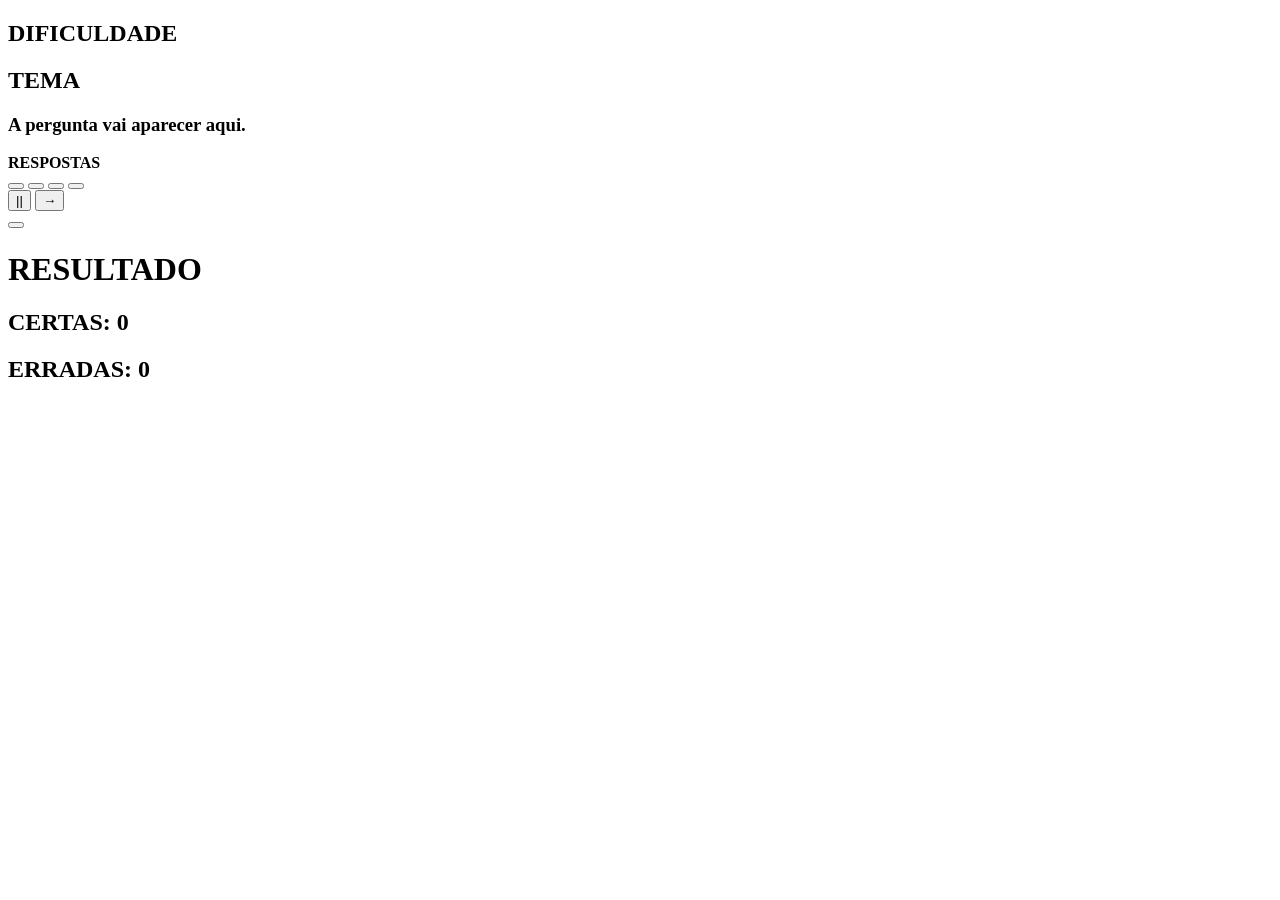
==== JOGO/pagina2.html @ 305232d6 "Add files via upload" ====
<!DOCTYPE html>
<html lang="pt-br">
<head>
    <meta charset="UTF-8">
    <meta name="viewport" content="width=device-width, initial-scale=1.0">
    <title>EXERCITANDO A MENTE</title>

    <link rel="stylesheet" href="JOGO.css">
</head>
<body>
    <div id="TRANSICAO"></div>

    <div id="JOGO">
        <div class="JOGO-FUNDO">
            <div id="JOGO-BLUR"></div>

            <div class="JOGO-PAINEL-PERGUNTAS">
                <div id="JOGO-LOCAL-DIFICULDADE">
                    <h2>DIFICULDADE</h2>
                </div>

                <div id="JOGO-LOCAL-TEMA">
                    <h2>TEMA</h2>
                </div>

                <h3 id="JOGO-LOCAL-PERGUNTAS">A pergunta vai aparecer aqui.</h3>

                <div class="JOGO-LOCAL-IMAGEM">
                    <div id="JOGO-IMAGEM-OU-DESAFIO"></div>
                </div>
            </div>

            <div class="JOGO-PAINEL-RESPOSTAS">
                <div class="JOGO-TITULO-PAINEL-RESPOSTAS">
                    <b>RESPOSTAS</b>
                </div>

                <button class="LOCAL-RESPOSTA-A" type="button" data-alternativa="A)">
                    <div id="RESPOSTA-A">
                        <div class="RESPOSTA-IMAGEM" id="IMAGEM-RESPOSTA-A"></div>
                        <span class="RESPOSTA-TEXTO"></span>
                    </div>
                </button>

                <button class="LOCAL-RESPOSTA-B" type="button" data-alternativa="B)">
                    <div id="RESPOSTA-B">
                        <div class="RESPOSTA-IMAGEM" id="IMAGEM-RESPOSTA-B"></div>
                        <span class="RESPOSTA-TEXTO"></span>
                    </div>
                </button>

                <button class="LOCAL-RESPOSTA-C" type="button" data-alternativa="C)">
                    <div id="RESPOSTA-C">
                        <div class="RESPOSTA-IMAGEM" id="IMAGEM-RESPOSTA-C"></div>
                        <span class="RESPOSTA-TEXTO"></span>
                    </div>
                </button>

                <button class="LOCAL-RESPOSTA-D" type="button" data-alternativa="D)">
                    <div id="RESPOSTA-D">
                        <div class="RESPOSTA-IMAGEM" id="IMAGEM-RESPOSTA-D"></div>
                        <span class="RESPOSTA-TEXTO"></span>
                    </div>
                </button>
            </div>

            <div class="JOGO-PAINEL-BOTOES-FUNCAO">
                <button id="JOGO-BOTAO-PARAR" type="button" aria-label="Voltar ao menu">||</button>
                <button id="JOGO-BOTAO-CONTINUAR" type="button" aria-label="Continuar">→</button>
            </div>

            <div id="JOGO-RESULTADO">
                <button id="JOGO-RESULTADO-MENU" type="button" aria-label="Voltar ao menu"></button>
                <h1>RESULTADO</h1>

                <h2 id="JOGO-RESULTADOS-CERTOS">CERTAS: 0</h2>
                <h2 id="JOGO-RESULTADOS-ERRADOS">ERRADAS: 0</h2>

                <div id="JOGO-RESULTADO-ESTRELAS"></div>
            </div>
        </div>
    </div>

    <script src="JOGO.js"></script>
</body>
</html>
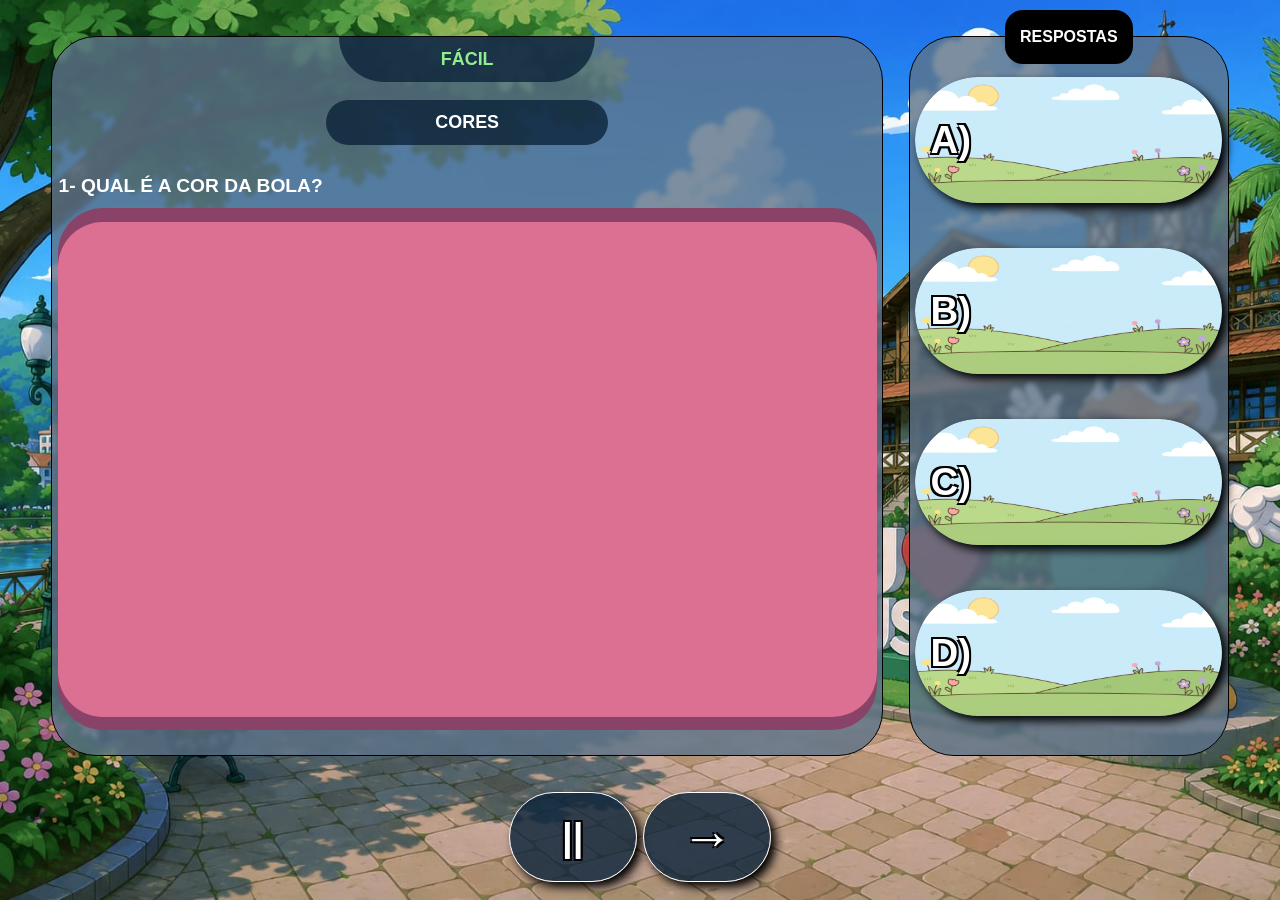
==== commit b54bf2aa: "Add files via upload" ====
--- a/JOGO/pagina2.html
+++ b/JOGO/pagina2.html
@@ -5,7 +5,7 @@
     <meta name="viewport" content="width=device-width, initial-scale=1.0">
     <title>EXERCITANDO A MENTE</title>
 
-    <link rel="stylesheet" href="JOGO.css">
+    <link rel="stylesheet" href="style2.css">
 </head>
 <body>
     <div id="TRANSICAO"></div>
@@ -81,6 +81,6 @@
         </div>
     </div>
 
-    <script src="JOGO.js"></script>
+    <script src="script2.js"></script>
 </body>
 </html>
--- a/JOGO/style2.css
+++ b/JOGO/style2.css
@@ -0,0 +1,1079 @@
+/*
+#############################################################################################################################################
+                                                         BASE DO SITE
+#############################################################################################################################################
+*/
+
+/*
+######################
+    PAGINA INTEIRA
+######################
+*/
+* {
+    box-sizing: border-box;
+
+    user-select: none;
+    -webkit-user-drag: none;
+}
+
+html,
+body {
+    cursor: default;
+    overflow: hidden;
+    touch-action: manipulation;
+
+    margin: 0;
+    padding: 0;
+}
+
+/*
+####################
+    BASE DO JOGO
+####################
+*/
+#JOGO {
+    background-color: white;
+
+    width: 100vw;
+    height: 100vh;
+}
+
+
+
+
+
+/*
+#############################################################################################################################################
+                                                        TRANSIÇÃO PARA O JOGO
+#############################################################################################################################################
+*/
+
+/*
+#################################
+    TRANISIÇÃO CIRCULO CRESCE
+#################################
+*/
+#TRANSICAO {
+    background-color: black;
+
+    width: 300vw;
+    height: 300vw;
+
+    position: fixed;
+    top: 50%;
+    left: 50%;
+
+    border-radius: 50%;
+
+    transform: translate(-50%, -50%);
+
+    z-index: 1000;
+    pointer-events: none;
+
+    transition: width 0.5s ease-out, height 0.5s ease-out;
+}
+
+#TRANSICAO.ABRIR {
+    width: 0;
+    height: 0;
+}
+
+#TRANSICAO.FECHAR {
+    width: 300vw;
+    height: 300vw;
+
+    transition: width 0.5s ease-in, height 0.5s ease-in;
+}
+
+
+
+
+
+/*
+#############################################################################################################################################
+                                                         CENA DO JOGO
+#############################################################################################################################################
+*/
+
+/*
+#####################
+    FUNDO DO JOGO
+#####################
+*/
+.JOGO-FUNDO {
+    background-image: url("IMAGENS/FUNDO/JOGO.jpeg");
+    background-position: center;
+    background-repeat: no-repeat;
+    background-size: cover;
+
+    width: 100vw;
+    height: 100vh;
+
+    display: flex;
+    justify-content: center;
+
+    gap: 2vw;
+}
+
+
+
+
+
+/*
+#############################################################################################################################################
+                                                         PAINEL E PERGUNTAS
+#############################################################################################################################################
+*/
+
+/*
+###########################
+    PAINEL DE PERGUNTAS
+###########################
+*/
+.JOGO-PAINEL-PERGUNTAS {
+    background-color: rgba(93, 116, 138, 0.800);
+    backdrop-filter: blur(2px);
+    -webkit-backdrop-filter: blur(2px);
+
+    width: 65vw;
+    height: 80vh;
+
+    border: 1px solid black;
+    border-radius: 5vh;
+
+    position: relative;
+    margin-top: 4vh;
+
+    display: flex;
+    flex-direction: column;
+    align-items: center;
+}
+
+
+/*
+#################################################
+    LOCAL ONDE VAI FICAR A DIFCULDADE E O TEMA
+#################################################
+*/
+
+/*
+################################
+    DIFCULDADE DAS PERGUNTAS
+################################
+*/
+#JOGO-LOCAL-DIFICULDADE {
+    background-color: rgba(12, 36, 58, 0.8);
+    color: white;
+
+    width: 20vw;
+    height: 5vh;
+
+    border-radius: 0 0 100vh 100vh;
+
+    display: flex;
+    justify-content: center;
+    align-items: center;
+
+    font-family: Arial;
+}
+
+#JOGO-LOCAL-DIFICULDADE h2,
+#JOGO-LOCAL-TEMA h2 {
+    max-width: 100%;
+    margin: 0;
+    padding: 0 0.5vw;
+    font-size: clamp(12px, 1.4vw, 20px);
+    line-height: 1.1;
+    text-align: center;
+    white-space: nowrap;
+}
+
+
+/*
+################################
+    TEMA DAS PERGUNTAS
+################################
+*/
+#JOGO-LOCAL-TEMA {
+    background-color: rgba(12, 36, 58, 0.8);
+    color: white;
+
+    width: 22vw;
+    height: 5vh;
+
+    border-radius: 20vh;
+
+    margin-top: 2vh;
+    margin-bottom: 2vh;
+
+    display: flex;
+    justify-content: center;
+    align-items: center;
+
+    font-family: Arial;
+}
+
+
+/*
+###########################
+    LOCAL DAS PERGUNTAS
+###########################
+*/
+#JOGO-LOCAL-PERGUNTAS {
+    color: white;
+
+    width: 100%;
+    min-height: 5vh;
+
+    margin: 0;
+    padding: 0.5vh 0.5vw;
+    font-size: clamp(14px, 1.5vw, 24px);
+    font-family: Arial;
+    line-height: 1.2;
+
+    display: flex;
+    justify-content: flex-start;
+    align-items: center;
+    overflow-wrap: anywhere;
+}
+
+
+/*
+#################################
+    LOCAL DAS IMAGENS/DESAFIO
+#################################
+*/
+.JOGO-LOCAL-IMAGEM {
+    background-color: rgb(138, 67, 104);
+
+    width: 64vw;
+    height: 58vh;
+
+    border-radius: 5vh;
+
+    display: flex;
+    flex-direction: row;
+    justify-content: center;
+    align-items: center;
+
+    gap: 1vw;
+}
+
+
+/*
+#################################
+    IMAGEM/DESAFIO
+#################################
+*/
+#JOGO-IMAGEM-OU-DESAFIO {
+    background-color: palevioletred;
+    background-position: center;
+    background-repeat: no-repeat;
+    background-size: contain;
+
+    width: 100%;
+    height: 55vh;
+
+    border-radius: 5vh;
+}
+
+
+
+
+
+/*
+#############################################################################################################################################
+                                                         PAINEL DE RESPOSTAS
+#############################################################################################################################################
+*/
+
+/*
+###########################
+    PAINEL DE RESPOSTAS
+###########################
+*/
+.JOGO-PAINEL-RESPOSTAS {
+    background-color: rgba(93, 116, 138, 0.800);
+    backdrop-filter: blur(2px);
+    -webkit-backdrop-filter: blur(2px);
+
+    width: 25vw;
+    height: 80vh;
+
+    border: 1px solid black;
+    border-radius: 5vh;
+
+    margin-top: 4vh;
+
+    display: flex;
+    flex-direction: column;
+    justify-content: center;
+    align-items: center;
+
+    gap: 5vh;
+}
+
+
+
+
+
+/*
+#############################################################################################################################################
+                                                    TITULO DO PAINEL DE RESPOSTAS
+#############################################################################################################################################
+*/
+
+/*
+########################
+    TITULO DO PAINEL
+########################
+*/
+.JOGO-TITULO-PAINEL-RESPOSTAS {
+    background-color: black;
+    color: white;
+
+    width: 10vw;
+    height: 6vh;
+
+    border-radius: 2vh;
+
+    position: absolute;
+    top: -3vh;
+
+    font-family: Arial;
+
+    display: flex;
+    justify-content: center;
+    align-items: center;
+}
+
+
+
+
+
+/*
+#############################################################################################################################################
+                                                                RESPOSTAS
+#############################################################################################################################################
+*/
+
+/*
+##############################
+    BOTÃO COM AS RESPOSTAS
+##############################
+*/
+.LOCAL-RESPOSTA-A,
+.LOCAL-RESPOSTA-B,
+.LOCAL-RESPOSTA-C,
+.LOCAL-RESPOSTA-D {
+    background-color: transparent;
+
+    width: 24vw;
+    height: 14vh;
+
+    position: relative;
+
+    border: none;
+    box-shadow: 5px 5px 10px black;
+    border-radius: 100vh;
+
+    overflow: hidden;
+
+    display: flex;
+    justify-content: center;
+    align-items: center;
+
+    transition: 0.2s;
+}
+
+.LOCAL-RESPOSTA-A::after,
+.LOCAL-RESPOSTA-B::after,
+.LOCAL-RESPOSTA-C::after,
+.LOCAL-RESPOSTA-D::after {
+    content: "";
+
+    position: absolute;
+    inset: 0;
+    z-index: 1;
+
+    background-image: url("IMAGENS/FUNDO RESPOSTA.jpg");
+    background-position: center;
+    background-repeat: no-repeat;
+    background-size: 100% 100%;
+    border-radius: inherit;
+
+    pointer-events: none;
+}
+
+.LOCAL-RESPOSTA-A::before,
+.LOCAL-RESPOSTA-B::before,
+.LOCAL-RESPOSTA-C::before,
+.LOCAL-RESPOSTA-D::before {
+    content: attr(data-alternativa);
+
+    position: absolute;
+    top: 50%;
+    left: 5%;
+    z-index: 2;
+
+    color: white;
+    font-size: clamp(24px, 3vw, 42px);
+    font-weight: bold;
+    text-shadow:
+        -2px -2px 0 black,
+        2px -2px 0 black,
+        -2px 2px 0 black,
+        2px 2px 0 black;
+
+    transform: translateY(-50%);
+    pointer-events: none;
+}
+
+/*
+#########################################
+    BOTÃO COM AS RESPOSTAS COM :HOVER
+#########################################
+*/
+.LOCAL-RESPOSTA-A:hover,
+.LOCAL-RESPOSTA-B:hover,
+.LOCAL-RESPOSTA-C:hover,
+.LOCAL-RESPOSTA-D:hover {
+    transform: scale(0.98);
+}
+
+.LOCAL-RESPOSTA-A.RESPOSTA-SELECIONADA::after,
+.LOCAL-RESPOSTA-B.RESPOSTA-SELECIONADA::after,
+.LOCAL-RESPOSTA-C.RESPOSTA-SELECIONADA::after,
+.LOCAL-RESPOSTA-D.RESPOSTA-SELECIONADA::after {
+    border: 6px solid #FFD700;
+}
+
+.LOCAL-RESPOSTA-A.RESPOSTA-CORRETA::after,
+.LOCAL-RESPOSTA-B.RESPOSTA-CORRETA::after,
+.LOCAL-RESPOSTA-C.RESPOSTA-CORRETA::after,
+.LOCAL-RESPOSTA-D.RESPOSTA-CORRETA::after {
+    background-image:
+        linear-gradient(rgba(20, 180, 50, 0.4), rgba(20, 180, 50, 0.4)),
+        url("IMAGENS/FUNDO RESPOSTA.jpg");
+    border: 6px solid #20B653;
+}
+
+.LOCAL-RESPOSTA-A.RESPOSTA-INCORRETA::after,
+.LOCAL-RESPOSTA-B.RESPOSTA-INCORRETA::after,
+.LOCAL-RESPOSTA-C.RESPOSTA-INCORRETA::after,
+.LOCAL-RESPOSTA-D.RESPOSTA-INCORRETA::after {
+    background-image:
+        linear-gradient(rgba(220, 30, 45, 0.42), rgba(220, 30, 45, 0.42)),
+        url("IMAGENS/FUNDO RESPOSTA.jpg");
+    border: 6px solid #E52B35;
+}
+
+/*
+##########################################
+    BOTÃO COM AS RESPOSTAS COM :ACTIVE
+##########################################
+*/
+.LOCAL-RESPOSTA-A:active,
+.LOCAL-RESPOSTA-B:active,
+.LOCAL-RESPOSTA-C:active,
+.LOCAL-RESPOSTA-D:active {
+    transform: scale(0.95);
+    filter: brightness(0.7);
+}
+
+/*
+################################
+    RESPOSTA DENTRO DO BOTÃO
+################################
+*/
+#RESPOSTA-A,
+#RESPOSTA-B,
+#RESPOSTA-C,
+#RESPOSTA-D {
+    background-color: transparent;
+    color: white;
+
+    width: 24vw;
+    height: 14vh;
+
+    border: none;
+    border-radius: 100vh;
+
+    font-size: 3vh;
+    font-weight: bold;
+
+    display: flex;
+    justify-content: flex-start;
+    align-items: center;
+    gap: 1vw;
+
+    flex-shrink: 0;
+}
+
+.RESPOSTA-IMAGEM {
+    background-color: rgba(255, 255, 255, 0.15);
+    background-position: center;
+    background-repeat: no-repeat;
+    background-size: contain;
+
+    width: 6vw;
+    height: 9vh;
+
+    margin-left: 1vw;
+    border-radius: 1vh;
+    flex-shrink: 0;
+}
+
+.RESPOSTA-TEXTO {
+    text-align: center;
+
+    flex: 1;
+    margin-right: 1vw;
+}
+
+
+
+
+
+/*
+#############################################################################################################################################
+                                                    PAINEL DOS BOTÕES DE PARAR E CONTINUAR
+#############################################################################################################################################
+*/
+
+/*
+###########################################
+    PAINEL BOTÕES DE PARAR E CONTINUAR
+###########################################
+*/
+.JOGO-PAINEL-BOTOES-FUNCAO {
+    width: 100vw;
+    height: 10vh;
+
+    position: absolute;
+    top: 88vh;
+
+    display: flex;
+    flex-direction: row;
+    justify-content: center;
+
+    gap: 0.5vw;
+}
+
+
+
+
+
+/*
+#############################################################################################################################################
+                                                             BOTÃO DE PARAR
+#############################################################################################################################################
+*/
+
+/*
+###################
+    BOTÃO PARAR
+###################
+*/
+#JOGO-BOTAO-PARAR {
+    background-color: rgba(12, 36, 58, 0.8);
+    color: white;
+
+    width: 10vw;
+    height: 10vh;
+
+    font-family: Arial, sans-serif;
+    font-size: clamp(24px, 3vw, 42px);
+    font-weight: bold;
+    text-shadow: -2px -2px 0 black, 2px -2px 0 black, -2px 2px 0 black, 2px 2px 0 black;
+
+    border: 1px solid white;
+    box-shadow: 5px 5px 10px black;
+    border-radius: 100vh;
+
+    cursor: pointer;
+    transition: 0.2s;
+}
+
+/*
+#############################
+    BOTÃO PARAR COM HOVER
+#############################
+*/
+#JOGO-BOTAO-PARAR:hover {
+    transform: scale(0.95);
+}
+
+/*
+#############################
+    BOTÃO PARAR COM ACTIVE
+#############################
+*/
+#JOGO-BOTAO-PARAR:active {
+    transform: scale(0.90);
+}
+
+
+
+
+
+/*
+#############################################################################################################################################
+                                                             BOTÃO DE CONTINUAR
+#############################################################################################################################################
+*/
+
+/*
+#######################
+    BOTÃO CONTINUAR
+#######################
+*/
+#JOGO-BOTAO-CONTINUAR {
+    background-color: rgba(12, 36, 58, 0.8);
+    color: white;
+
+    width: 10vw;
+    height: 10vh;
+
+    font-family: Arial, sans-serif;
+    font-size: clamp(32px, 4vw, 56px);
+    font-weight: bold;
+    text-shadow: -2px -2px 0 black, 2px -2px 0 black, -2px 2px 0 black, 2px 2px 0 black;
+
+    border: 1px solid white;
+    box-shadow: 5px 5px 10px black;
+    border-radius: 100vh;
+
+    cursor: pointer;
+    transition: 0.2s;
+}
+
+/*
+#################################
+    BOTÃO CONTINUAR COM HOVER
+#################################
+*/
+#JOGO-BOTAO-CONTINUAR:hover {
+    transform: scale(0.95);
+}
+
+/*
+##################################
+    BOTÃO CONTINUAR COM ACTIVE
+##################################
+*/
+#JOGO-BOTAO-CONTINUAR:active {
+    transform: scale(0.90);
+}
+
+
+
+
+
+/*
+#############################################################################################################################################
+                                                    TRANSIÇÃO ENTRE PERGUNTAS
+#############################################################################################################################################
+*/
+
+/*
+#################################
+    TRANSIÇÃO ENTRE PERGUNTAS
+#################################
+*/
+.JOGO-PAINEL-PERGUNTAS {
+    transition: transform 0.4s ease, opacity 0.4s ease;
+}
+
+.JOGO-PAINEL-PERGUNTAS.SAINDO {
+    transform: translateX(-100%);
+    opacity: 0;
+}
+
+.JOGO-PAINEL-PERGUNTAS.ENTRANDO {
+    transform: translateX(100%);
+    opacity: 0;
+}
+
+
+
+
+
+/*
+#############################################################################################################################################
+                                                         RESULTADO DO JOGO
+#############################################################################################################################################
+*/
+
+/*
+#################
+    RESULTADO
+#################
+*/
+#JOGO-RESULTADO {
+    background-color: rgb(101, 100, 100);
+
+    width: 40vw;
+    height: 80vh;
+
+    border: 2px solid rgba(101, 100, 100, 0.80);
+    border-radius: 5vh;
+
+    position: absolute;
+    top: 10vh;
+    left: 30vw;
+
+    display: none;
+
+    flex-direction: column;
+    justify-content: center;
+    align-items: center;
+
+    z-index: 999;
+}
+
+#JOGO-RESULTADO-MENU {
+    background-color: #d92525;
+
+    width: 3vw;
+    height: 3vw;
+    min-width: 28px;
+    min-height: 28px;
+
+    padding: 0;
+    border: 2px solid white;
+    border-radius: 50%;
+
+    position: absolute;
+    top: 1.5vh;
+    right: 1vw;
+
+    cursor: pointer;
+
+    transition: transform 0.2s, filter 0.2s;
+}
+
+#JOGO-RESULTADO-MENU:hover {
+    transform: scale(1.1);
+    filter: brightness(1.15);
+}
+
+#JOGO-RESULTADO-MENU:active {
+    transform: scale(0.95);
+}
+
+#JOGO-RESULTADO h1,
+#JOGO-RESULTADO h2 {
+    max-width: 100%;
+    text-align: center;
+    overflow-wrap: anywhere;
+}
+
+#JOGO-RESULTADO h1,
+#JOGO-RESULTADO h2 {
+    color: white;
+}
+
+#JOGO-RESULTADO-ESTRELAS {
+    color: gold;
+    font-size: 4vh;
+    letter-spacing: 0.15em;
+}
+
+
+
+
+
+/*
+#############################################################################################################################################
+                                                    JOGO BLUR DEPOIS DO RESULTADO
+#############################################################################################################################################
+*/
+
+/*
+############
+    BLUR
+############
+*/
+#JOGO-BLUR {
+    background-color: rgba(0, 0, 0, 0.60);
+    backdrop-filter: blur(12px);
+    -webkit-backdrop-filter: blur(12px);
+
+    width: 100vw;
+    height: 100vh;
+
+    position: fixed;
+    top: 0;
+    left: 0;
+
+    display: none;
+
+    z-index: 998;
+}
+
+@media (max-width: 900px) {
+    html,
+    body {
+        overflow-x: hidden;
+        overflow-y: auto;
+    }
+
+    #JOGO,
+    .JOGO-FUNDO {
+        width: 100%;
+        height: auto;
+        min-height: 100vh;
+    }
+
+    .JOGO-FUNDO {
+        flex-direction: column;
+        align-items: center;
+        justify-content: flex-start;
+        gap: 3vh;
+        padding: 2vh 4vw 3vh;
+    }
+
+    .JOGO-PAINEL-PERGUNTAS,
+    .JOGO-PAINEL-RESPOSTAS {
+        width: 100%;
+        height: auto;
+        margin-top: 0;
+        border-radius: 4vw;
+    }
+
+    .JOGO-PAINEL-PERGUNTAS {
+        min-height: 40vh;
+        padding: 0 3vw 2vh;
+    }
+
+    #JOGO-LOCAL-DIFICULDADE {
+        width: min(70vw, 320px);
+        min-height: 36px;
+        height: auto;
+        padding: 0.8vh 2vw;
+    }
+
+    #JOGO-LOCAL-TEMA {
+        width: min(86vw, 420px);
+        min-height: 40px;
+        height: auto;
+        margin-top: 1.5vh;
+        margin-bottom: 1.5vh;
+        padding: 0.8vh 2vw;
+    }
+
+    #JOGO-LOCAL-DIFICULDADE h2,
+    #JOGO-LOCAL-TEMA h2 {
+        font-size: clamp(14px, 3.5vw, 20px);
+        white-space: normal;
+        overflow-wrap: anywhere;
+    }
+
+    #JOGO-LOCAL-PERGUNTAS {
+        min-height: 5vh;
+        font-size: clamp(16px, 4vw, 22px);
+    }
+
+    .JOGO-LOCAL-IMAGEM {
+        width: 100%;
+        height: 30vh;
+        min-height: 180px;
+        max-height: 360px;
+        border-radius: 4vw;
+    }
+
+    #JOGO-IMAGEM-OU-DESAFIO {
+        height: 100%;
+        border-radius: 4vw;
+    }
+
+    .JOGO-PAINEL-RESPOSTAS {
+        min-height: 0;
+        padding: 4vh 3vw 2vh;
+        gap: 1.5vh;
+    }
+
+    .JOGO-TITULO-PAINEL-RESPOSTAS {
+        width: min(40vw, 180px);
+        height: 4vh;
+        min-height: 30px;
+        top: -2vh;
+        font-size: clamp(14px, 3vw, 18px);
+    }
+
+    .LOCAL-RESPOSTA-A,
+    .LOCAL-RESPOSTA-B,
+    .LOCAL-RESPOSTA-C,
+    .LOCAL-RESPOSTA-D,
+    #RESPOSTA-A,
+    #RESPOSTA-B,
+    #RESPOSTA-C,
+    #RESPOSTA-D {
+        width: 100%;
+        min-height: 9vh;
+        height: auto;
+    }
+
+    #RESPOSTA-A,
+    #RESPOSTA-B,
+    #RESPOSTA-C,
+    #RESPOSTA-D {
+        min-height: 9vh;
+        padding: 1vh 2vw;
+        gap: 2vw;
+        font-size: clamp(16px, 4vw, 22px);
+        overflow-wrap: anywhere;
+    }
+
+    .RESPOSTA-IMAGEM {
+        width: 14vw;
+        height: 7vh;
+        min-width: 42px;
+        min-height: 42px;
+        margin-left: 0;
+    }
+
+    .RESPOSTA-TEXTO {
+        min-width: 0;
+        margin-right: 0;
+    }
+
+    .JOGO-PAINEL-BOTOES-FUNCAO {
+        position: static;
+        width: 100%;
+        height: auto;
+        gap: 4vw;
+    }
+
+    #JOGO-BOTAO-PARAR,
+    #JOGO-BOTAO-CONTINUAR {
+        width: clamp(72px, 22vw, 110px);
+        height: clamp(56px, 9vh, 76px);
+        font-size: clamp(28px, 8vw, 42px);
+    }
+
+    #JOGO-RESULTADO {
+        position: fixed;
+        top: 50%;
+        left: 50%;
+        width: min(90vw, 520px);
+        height: auto;
+        min-height: 55vh;
+        max-height: 90vh;
+        padding: 8vh 6vw 4vh;
+        border-radius: 4vw;
+        transform: translate(-50%, -50%);
+    }
+
+    #JOGO-RESULTADO h1 {
+        font-size: clamp(24px, 7vw, 36px);
+    }
+
+    #JOGO-RESULTADO h2 {
+        font-size: clamp(18px, 5vw, 26px);
+    }
+
+    #JOGO-RESULTADO-MENU {
+        width: 40px;
+        height: 40px;
+        top: 1.5vh;
+        right: 3vw;
+    }
+}
+
+.JOGO-LOCAL-IMAGEM.PERGUNTA-COM-IMAGENS #JOGO-IMAGEM-OU-DESAFIO {
+    background-color: transparent;
+
+    display: grid;
+    grid-template-columns: repeat(2, minmax(0, 1fr));
+    grid-template-rows: repeat(2, minmax(0, 1fr));
+    gap: 1vh 1vw;
+    padding: 1vh 1vw;
+}
+
+.JOGO-LOCAL-IMAGEM.PERGUNTA-COM-IMAGENS #JOGO-IMAGEM-OU-DESAFIO img {
+    width: 100%;
+    height: 100%;
+    min-width: 0;
+    min-height: 0;
+    border-radius: 2vh;
+    object-fit: cover;
+}
+
+.JOGO-LOCAL-IMAGEM.PERGUNTA-COM-TINTAS #JOGO-IMAGEM-OU-DESAFIO {
+    grid-template-rows: minmax(0, 1fr);
+}
+
+.JOGO-LOCAL-IMAGEM.PERGUNTA-COM-IMAGEM-UNICA #JOGO-IMAGEM-OU-DESAFIO {
+    grid-template-columns: minmax(0, 1fr);
+    grid-template-rows: minmax(0, 1fr);
+}
+
+.JOGO-LOCAL-IMAGEM.PERGUNTA-COM-TINTAS #JOGO-IMAGEM-OU-DESAFIO img {
+    object-fit: contain;
+}
+
+.LOCAL-RESPOSTA-A.RESPOSTA-COM-IMAGEM,
+.LOCAL-RESPOSTA-B.RESPOSTA-COM-IMAGEM,
+.LOCAL-RESPOSTA-C.RESPOSTA-COM-IMAGEM,
+.LOCAL-RESPOSTA-D.RESPOSTA-COM-IMAGEM {
+    padding: 0;
+}
+
+.RESPOSTA-COM-IMAGEM #RESPOSTA-A,
+.RESPOSTA-COM-IMAGEM #RESPOSTA-B,
+.RESPOSTA-COM-IMAGEM #RESPOSTA-C,
+.RESPOSTA-COM-IMAGEM #RESPOSTA-D {
+    width: 100%;
+    height: 100%;
+    padding: 0;
+    gap: 0;
+    justify-content: center;
+}
+
+.RESPOSTA-COM-IMAGEM .RESPOSTA-IMAGEM {
+    position: relative;
+
+    width: 100%;
+    height: 100%;
+    min-width: 0;
+    min-height: 0;
+    margin: 0;
+    border-radius: inherit;
+    overflow: hidden;
+}
+
+.RESPOSTA-COM-IMAGEM.RESPOSTA-CORRETA .RESPOSTA-IMAGEM::after,
+.RESPOSTA-COM-IMAGEM.RESPOSTA-INCORRETA .RESPOSTA-IMAGEM::after {
+    content: "";
+
+    position: absolute;
+    inset: 0;
+    z-index: 1;
+
+    border-radius: inherit;
+    pointer-events: none;
+}
+
+.RESPOSTA-COM-IMAGEM.RESPOSTA-CORRETA .RESPOSTA-IMAGEM::after {
+    background-color: rgba(0, 200, 40, 0.45);
+}
+
+.RESPOSTA-COM-IMAGEM.RESPOSTA-INCORRETA .RESPOSTA-IMAGEM::after {
+    background-color: rgba(230, 20, 20, 0.5);
+}
+
+.RESPOSTA-COM-IMAGEM .RESPOSTA-IMAGEM img {
+    display: block;
+    width: 100%;
+    height: 100%;
+    object-fit: contain;
+}
+
+.LOCAL-RESPOSTA-A:not(.RESPOSTA-COM-IMAGEM) .RESPOSTA-IMAGEM,
+.LOCAL-RESPOSTA-B:not(.RESPOSTA-COM-IMAGEM) .RESPOSTA-IMAGEM,
+.LOCAL-RESPOSTA-C:not(.RESPOSTA-COM-IMAGEM) .RESPOSTA-IMAGEM,
+.LOCAL-RESPOSTA-D:not(.RESPOSTA-COM-IMAGEM) .RESPOSTA-IMAGEM {
+    display: none;
+}
